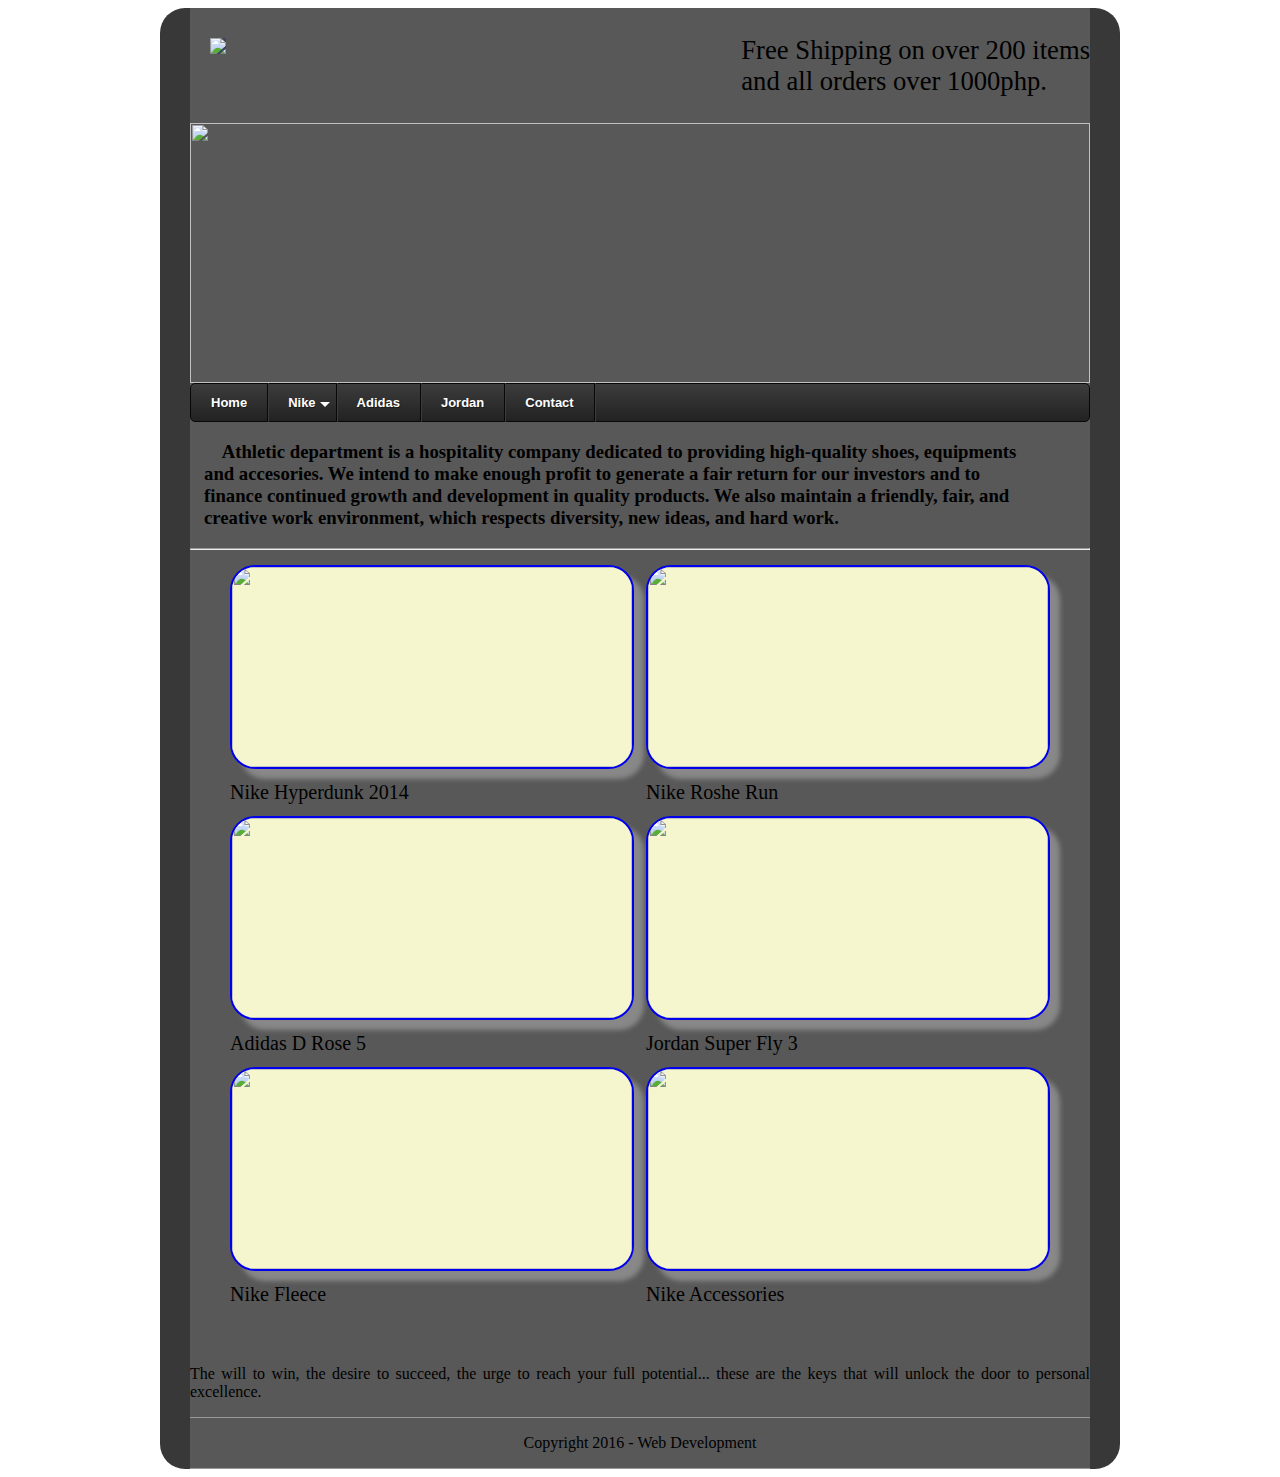
==== index.html @ ff5335f8 "Add files via upload" ====
<html>
<head>
<title>WebDvtProject</title>
   <meta charset='utf-8'>
   <meta http-equiv="X-UA-Compatible" content="IE=edge">
   <meta name="viewport" content="width=device-width, initial-scale=1">
	<link rel="stylesheet" href="style.css" type="text/css">
	<script type="text/javascript" src="aaa.js">
</script>
</head>
<body onLoad="cycleAdv()">

<div id="outer">
	<div id="container">
			<img id = "logo" src="img/l1.jpg">
			
			<div id="info">
			<p>Free Shipping on over 200 items<br>
			and all orders over 1000php.</p>
			</div>
			
			<div id="banner">
				<img class="bann" height="260" width="900" src="img/fl6.jpg">
			</div>
			

			<div id='cssmenu'>
			<ul>
			   <li><a href='#'><span>Home</span></a></li>
			   <li class='active has-sub'><a href='#'><span>Nike</span></a>
				  <ul>
					 <li class='has-sub'><a href='#'><span>Shoes</span></a>
						<ul>
						<li><a href='bball.html'><span>Basketball</span></a></li>
						<li class='last'><a href='casual.html'><span>Casual</span></a></li>
						</ul>
					 </li>
					 <li class='has-sub'><a href='equip.html'><span>Equipment</span></a>
					 </li>
					  <li class='has-sub'><a href='acc.html'><span>Accessories</span></a>
					 </li>
				  </ul>
			   </li>
			   <li><a href='adidas.html'><span>Adidas</span></a></li>
			   <li><a href='jordan.html'><span>Jordan</span></a></li>
			   <li><a href='ContactUs.html'><span>Contact</span></a></li>
			</ul>
			</div>
			
			<h3><p>&nbsp&nbsp&nbsp&nbsp&nbsp&nbsp Athletic department is a hospitality company dedicated to providing high-quality shoes, equipments <br> 
					&nbsp&nbsp and accesories. We intend to make enough profit to generate a fair return for our investors and to <br>
					&nbsp&nbsp finance continued growth and development in quality products. We also maintain a friendly, fair, and <br>
					&nbsp&nbsp creative work environment, which respects diversity, new ideas, and hard work.
			</p></h3>
			<hr>

			<article>
				<table cellpadding="5"  align="center">
					<tr>
						<td><a href="http://weartesters.com/nike-hyperdunk-2014-performance-review/"><img class="place" height="200" width="400" class="myimg" src="img/ban2.jpg"></a></td>
						<td><a href="http://genius.com/discussions/58826-Nike-roshe-run-performance"><img class="place" height="200" width="400" class="myimg" src="img/ban3.jpg"></a></td>
					</tr>
					<tr>
						<td><p style="font-family:Charlemagne Std Bold; font-size:20px;">Nike Hyperdunk 2014</p></td>
						<td><p style="font-family:Charlemagne Std Bold; font-size:20px;">Nike Roshe Run</p></td>
					</tr>
					<tr>
						<td><a href="http://weartesters.com/adidas-d-rose-5-boost-performance-review/"><img class="place" height="200" width="400" class="myimg" src="img/ban4.jpg"></a></td>
						<td><a href="http://weartesters.com/jordan-super-fly-3-performance-review/"><img class="place" height="200" width="400" class="myimg" src="img/ban5.jpg"></a></td>
					</tr>
					<tr>
						<td><p style="font-family:Charlemagne Std Bold; font-size:20px;">Adidas D Rose 5</p></td>
						<td><p style="font-family:Charlemagne Std Bold; font-size:20px;">Jordan Super Fly 3</p></td>
					</tr>
					<tr>
						<td><a href="http://store.nike.com/us/en_us/pd/tech-fleece-aeroloft-windrunner-jacket/pid-1536057/pgid-10266511"><img class="place" height="200" width="400" class="myimg" src="img/ban6.jpg"></a></td>
						<td><a href="http://store.nike.com/us/en_us/pw/plus-accessories-gear/bqtZbre"><img class="place" height="200" width="400" class="myimg" src="img/ban7.jpg"></a></td>
					</tr>
					<tr>
						<td><p style="font-family:Charlemagne Std Bold; font-size:20px;">Nike Fleece</p></td>
						<td><p style="font-family:Charlemagne Std Bold; font-size:20px;">Nike Accessories</p></td>
					</tr>
				</table>
				<br><br>
				<p>The will to win, the desire to succeed, the urge to reach your full potential... these are the keys that will unlock the door to personal excellence.</p>
			</article>
			
			
		
			<footer>
			<p>Copyright 2016 - Web Development</p>
			</footer>

	</div>
</div>
</body>
</html>
---- style.css ----
body{

}

html{
 background:url(img/bground.jpg) no-repeat center center;
 background-size:cover;
 background-attachment:fixed;
}

#outer{
width:960px;
margin:0px auto;
background-color:#383838;
border-radius:25px
}

#container{
width:900px;
margin:0px auto;
background-color:#585858;

}

#logo{
margin: 30px 20px 30px 20px;
float: left;
background-color:#3C485D;
font-family:Vivaldi;
font-size:10pt;
}

#info{
float:right;
font-family:Vivaldi;
font-size:20pt;
}

#banner{
clear: both;
}


nav{
text-align:center;
}

nav ul li{
display:inline;
padding: 5px 30px 5px 30px;

	
	-webkit-box-shadow: 10px 10px 5px #888888;
	-moz-box-shadow: 10px 10px 5px #888888;
	box-shadow: 10px 10px 5px #888888;
	
	border: 2px solid;
	background:#6B88EE;
}

nav ul{
	border-top: 1px #999 solid;
	border-bottom: 1px #999 solid;
	padding: 20px 30px 20px 30px;
}


article{
text-align:justify;
float:left;
width:900;
}


footer{
text-align:center;
border-top: 1px #999 solid;
border-bottom:1px #999 solid;
clear:both;
}




h1{
	color:#8B9FE4;
}

h2{
color:#8B9FE4;

}

img.place
{
	-webkit-border-radius: 25px;
	-moz-border-radius: 25px;
	border-radius: 25px;
	
	-webkit-box-shadow: 10px 10px 5px #888888;
	-moz-box-shadow: 10px 10px 5px #888888;
	box-shadow: 10px 10px 5px #888888;
	
	border: 2px solid;
	background:#F5F6CE;
    
}

img.myimg{
	-webkit-border-radius: 25px;
	-moz-border-radius: 25px;
	border-radius: 25px;
	
	-webkit-box-shadow: 10px 10px 5px #888888;
	-moz-box-shadow: 10px 10px 5px #888888;
	box-shadow: 10px 10px 5px #888888;
	
	border: 2px solid;
	background:#F5F6CE;

}

#ppictures{
text-align:center;
float:left;
width:220;
}

#tbl{
float:left;
}

#tbl2{
float:right;
}

#cssmenu,
#cssmenu ul,
#cssmenu li,
#cssmenu a {
  border: none;
  line-height: 1;
  margin: 0;
  padding: 0;
}
#cssmenu {
  height: 37px;
  display: block;
  border: 1px solid;
  border-radius: 5px;
  width: auto;
  border-color: #080808;
  margin: 0;
  padding: 0;
}
#cssmenu > ul {
  list-style: inside none;
  margin: 0;
  padding: 0;
}
#cssmenu > ul > li {
  list-style: inside none;
  float: left;
  display: inline-block;
  position: relative;
  margin: 0;
  padding: 0;
}
#cssmenu.align-center > ul {
  text-align: center;
}
#cssmenu.align-center > ul > li {
  float: none;
  margin-left: -3px;
}
#cssmenu.align-center ul ul {
  text-align: left;
}
#cssmenu.align-center > ul > li:first-child > a {
  border-radius: 0;
}
#cssmenu > ul > li > a {
  outline: none;
  display: block;
  position: relative;
  text-align: center;
  text-decoration: none;
  text-shadow: 1px 1px 0 rgba(0, 0, 0, 0.4);
  font-weight: 700;
  font-size: 13px;
  font-family: Arial, Helvetica, sans-serif;
  border-right: 1px solid #080808;
  color: #ffffff;
  padding: 12px 20px;
}
#cssmenu > ul > li:first-child > a {
  border-radius: 5px 0 0 5px;
}
#cssmenu > ul > li > a:after {
  content: "";
  position: absolute;
  border-right: 1px solid;
  top: -1px;
  bottom: -1px;
  right: -2px;
  z-index: 99;
  border-color: #3c3c3c;
}
#cssmenu ul li.has-sub:hover > a:after {
  top: 0;
  bottom: 0;
}
#cssmenu > ul > li.has-sub > a:before {
  content: "";
  position: absolute;
  top: 18px;
  right: 6px;
  border: 5px solid transparent;
  border-top: 5px solid #ffffff;
}
#cssmenu > ul > li.has-sub:hover > a:before {
  top: 19px;
}
#cssmenu > ul > li.has-sub:hover > a {
  padding-bottom: 14px;
  z-index: 999;
  border-color: #3f3f3f;
}
#cssmenu ul li.has-sub:hover > ul,
#cssmenu ul li.has-sub:hover > div {
  display: block;
}
#cssmenu > ul > li.has-sub > a:hover,
#cssmenu > ul > li.has-sub:hover > a {
  background: #3f3f3f;
  border-color: #3f3f3f;
}
#cssmenu ul li > ul,
#cssmenu ul li > div {
  display: none;
  width: auto;
  position: absolute;
  top: 38px;
  background: #3f3f3f;
  border-radius: 0 0 5px 5px;
  z-index: 999;
  padding: 10px 0;
}
#cssmenu ul li > ul {
  width: 200px;
}
#cssmenu ul ul ul {
  position: absolute;
}
#cssmenu ul ul li:hover > ul {
  left: 100%;
  top: -10px;
  border-radius: 5px;
}
#cssmenu ul li > ul li {
  display: block;
  list-style: inside none;
  position: relative;
  margin: 0;
  padding: 0;
}
#cssmenu ul li > ul li a {
  outline: none;
  display: block;
  position: relative;
  font: 10pt Arial, Helvetica, sans-serif;
  color: #ffffff;
  text-decoration: none;
  text-shadow: 1px 1px 0 rgba(0, 0, 0, 0.5);
  margin: 0;
  padding: 8px 20px;
}
#cssmenu,
#cssmenu ul ul > li:hover > a,
#cssmenu ul ul li a:hover {
  background: #3c3c3c;
  background: -moz-linear-gradient(top, #3c3c3c 0%, #222222 100%);
  background: -webkit-gradient(linear, left top, left bottom, color-stop(0%, #3c3c3c), color-stop(100%, #222222));
  background: -webkit-linear-gradient(top, #3c3c3c 0%, #222222 100%);
  background: -o-linear-gradient(top, #3c3c3c 0%, #222222 100%);
  background: -ms-linear-gradient(top, #3c3c3c 0%, #222222 100%);
  background: linear-gradient(top, #3c3c3c 0%, #222222 100%);
}
#cssmenu > ul > li > a:hover {
  background: #080808;
  color: #ffffff;
}
#cssmenu ul ul a:hover {
  color: #ffffff;
}
#cssmenu > ul > li.has-sub > a:hover:before {
  border-top: 5px solid #ffffff;
}
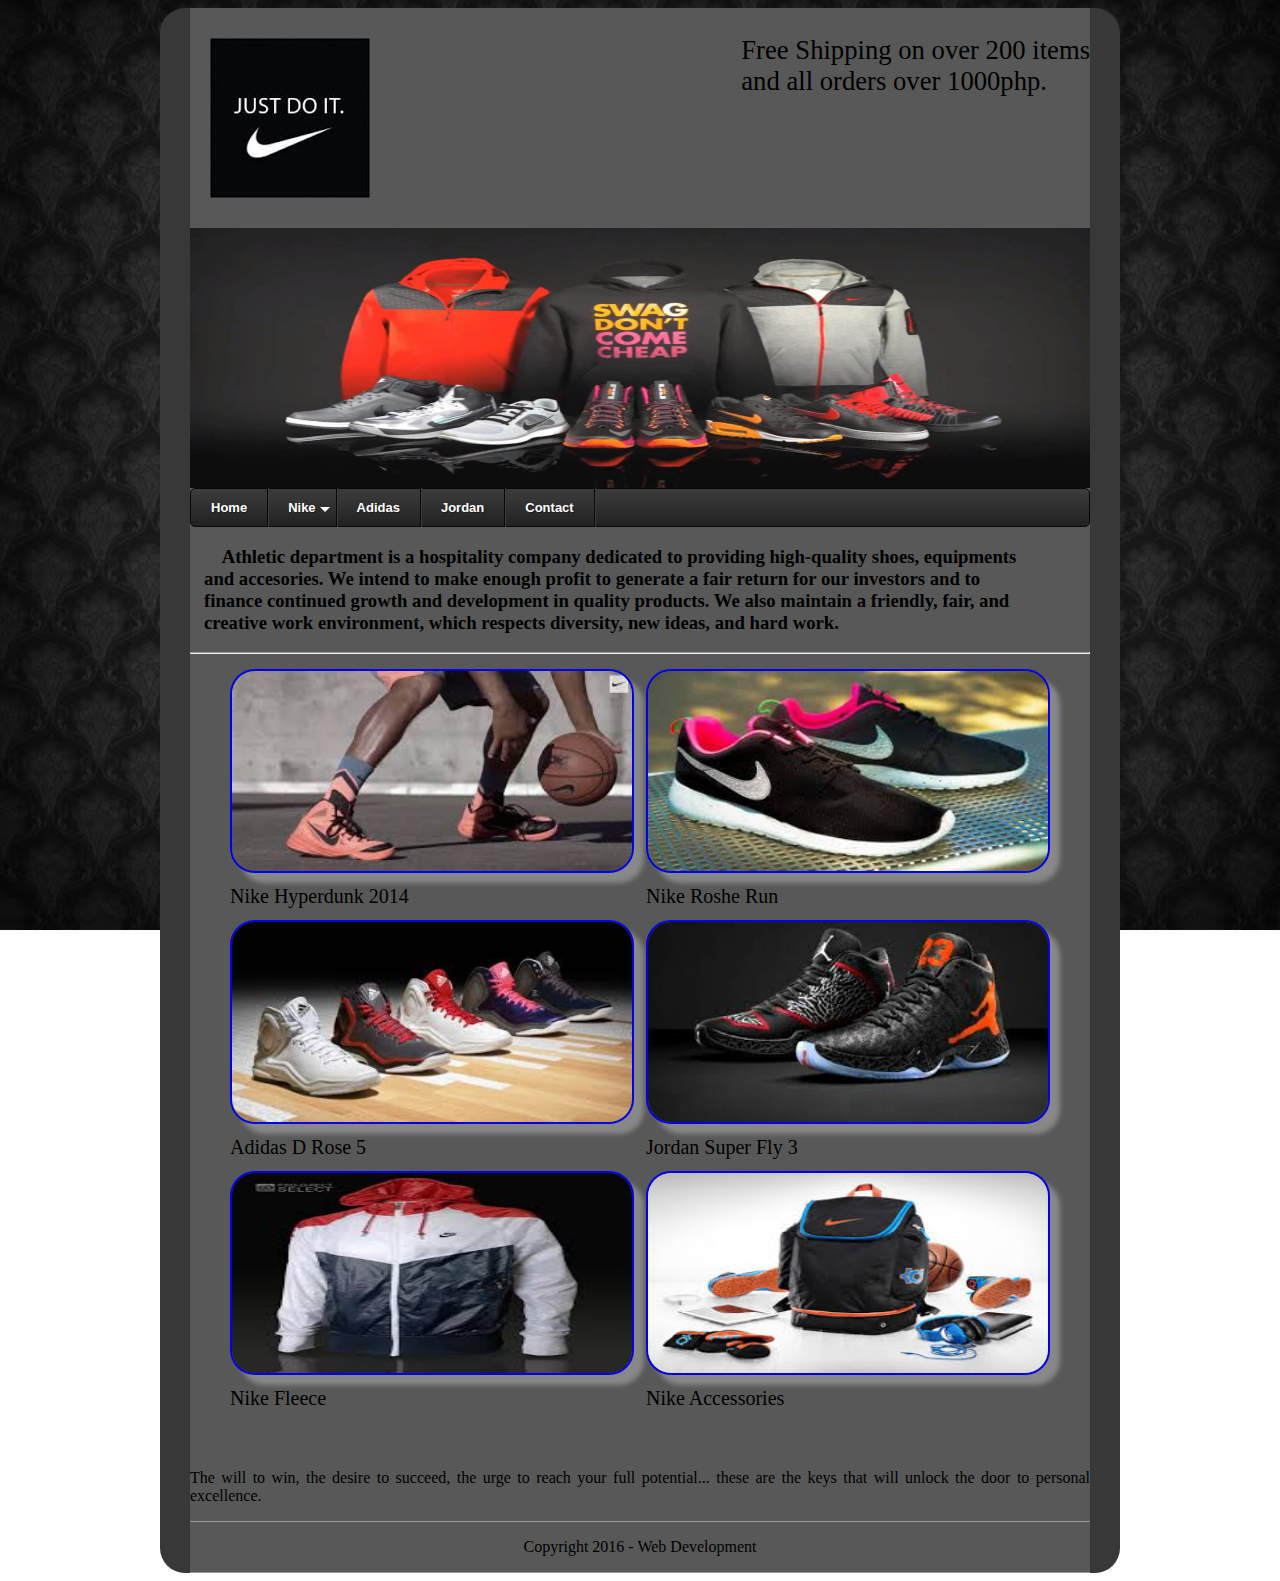
==== commit d7b92199: "Update index.html" ====
--- a/index.html
+++ b/index.html
@@ -1,6 +1,6 @@
 <html>
 <head>
-<title>WebDvtProject</title>
+<title>Project</title>
    <meta charset='utf-8'>
    <meta http-equiv="X-UA-Compatible" content="IE=edge">
    <meta name="viewport" content="width=device-width, initial-scale=1">
@@ -94,4 +94,4 @@
 	</div>
 </div>
 </body>
-</html>+</html>
